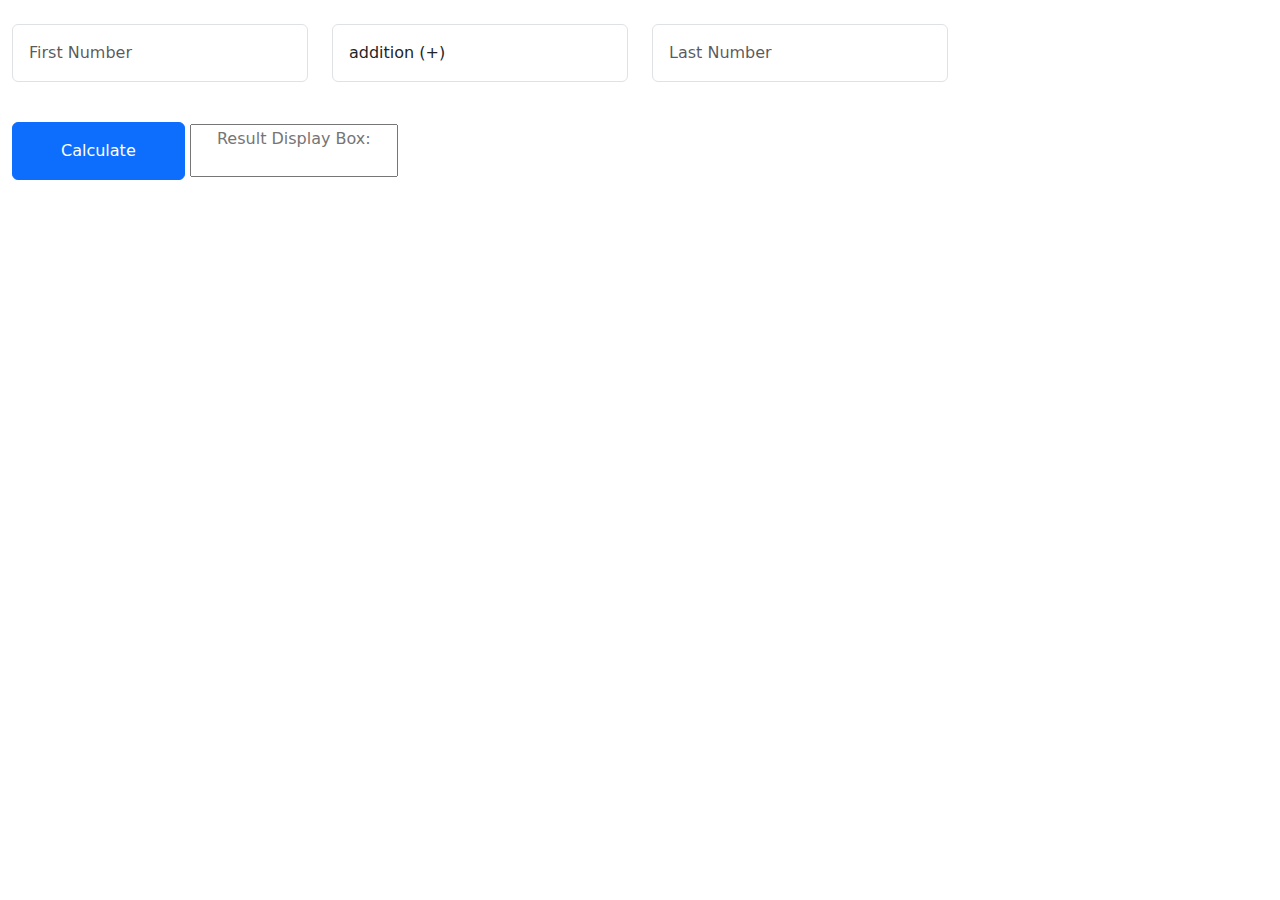
==== calculator/index.html @ 2f45909e "update" ====
<!DOCTYPE html>
<html lang="en">
<head>
    <meta charset="UTF-8">
    <meta name="viewport" content="width=device-width, initial-scale=1.0">
    <title>calculator</title>
    <link href="https://cdn.jsdelivr.net/npm/bootstrap@5.3.3/dist/css/bootstrap.min.css" rel="stylesheet" integrity="sha384-QWTKZyjpPEjISv5WaRU9OFeRpok6YctnYmDr5pNlyT2bRjXh0JMhjY6hW+ALEwIH" crossorigin="anonymous">
    <link rel="stylesheet" href="style.css">
</head>
<body>
  
  <form action="#" class="needs-validation" novalidate>
    <div  class="container-fluid"> 
    
    <div class="row mt-4 mb-3">
      <div class="col-3">
        <input id="num1" type="number" class="form-control  p-3" placeholder="First Number" required>
      </div>
      <div class="col-3">
        <select id="opt" class="form-control p-3" id="exampleFormControlSelect1" required>

          <option value="+">addition (+)</option>
          <option value="-" >subtraction (-)</option>
          <option value="*" >multiplication (*)</option>
          <option value="/" >division (/)</option>
          
        </select>
      </div>
      <div class="col-3">
        <input id="num2" type="number" class="form-control  p-3" placeholder="Last Number" required>
      </div>
    </div>
   
      <button type="submit" onclick="calc()" class="btn btn-primary py-3 px-5 mt-4">Calculate</button> 
    
      <input  id="result"  type="text" name="" readonly="" class="pb-4 d-inline-block text-center" placeholder="Result Display Box:">
   
    
   
      
    </div>

  
     
   

  </form>
       
    
    <script src="https://cdn.jsdelivr.net/npm/bootstrap@5.3.3/dist/js/bootstrap.bundle.min.js" integrity="sha384-YvpcrYf0tY3lHB60NNkmXc5s9fDVZLESaAA55NDzOxhy9GkcIdslK1eN7N6jIeHz" crossorigin="anonymous"></script>
    <script src="main.js"></script>
   
</body>
</html>
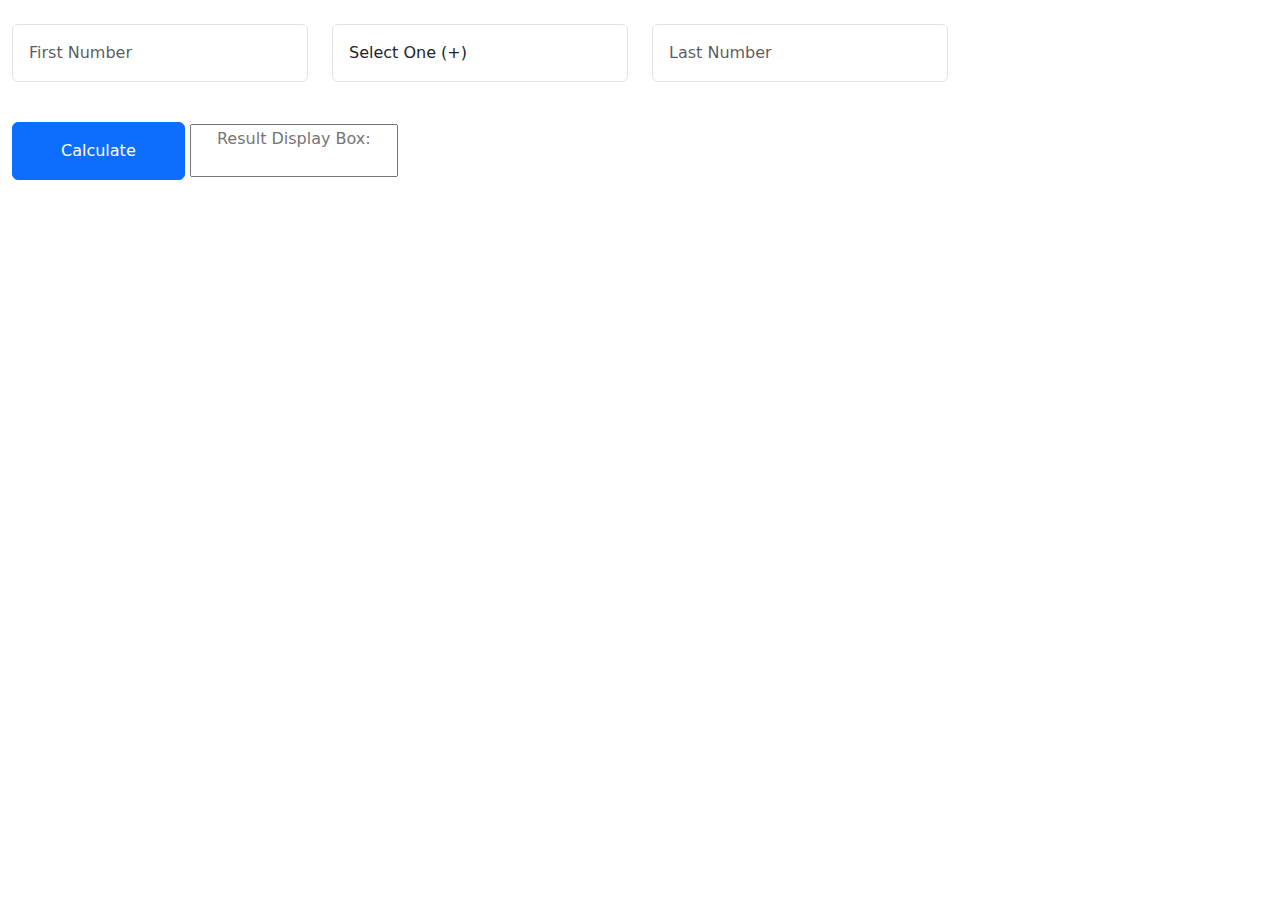
==== commit 0181237f: "Update index.html" ====
--- a/calculator/index.html
+++ b/calculator/index.html
@@ -9,7 +9,7 @@
 </head>
 <body>
   
-  <form action="#" class="needs-validation" novalidate>
+  <form class="needs-validation" novalidate>
     <div  class="container-fluid"> 
     
     <div class="row mt-4 mb-3">
@@ -18,7 +18,7 @@
       </div>
       <div class="col-3">
         <select id="opt" class="form-control p-3" id="exampleFormControlSelect1" required>
-
+        <option value="">Select One (+)</option>
           <option value="+">addition (+)</option>
           <option value="-" >subtraction (-)</option>
           <option value="*" >multiplication (*)</option>
@@ -51,4 +51,4 @@
     <script src="main.js"></script>
    
 </body>
-</html>+</html>
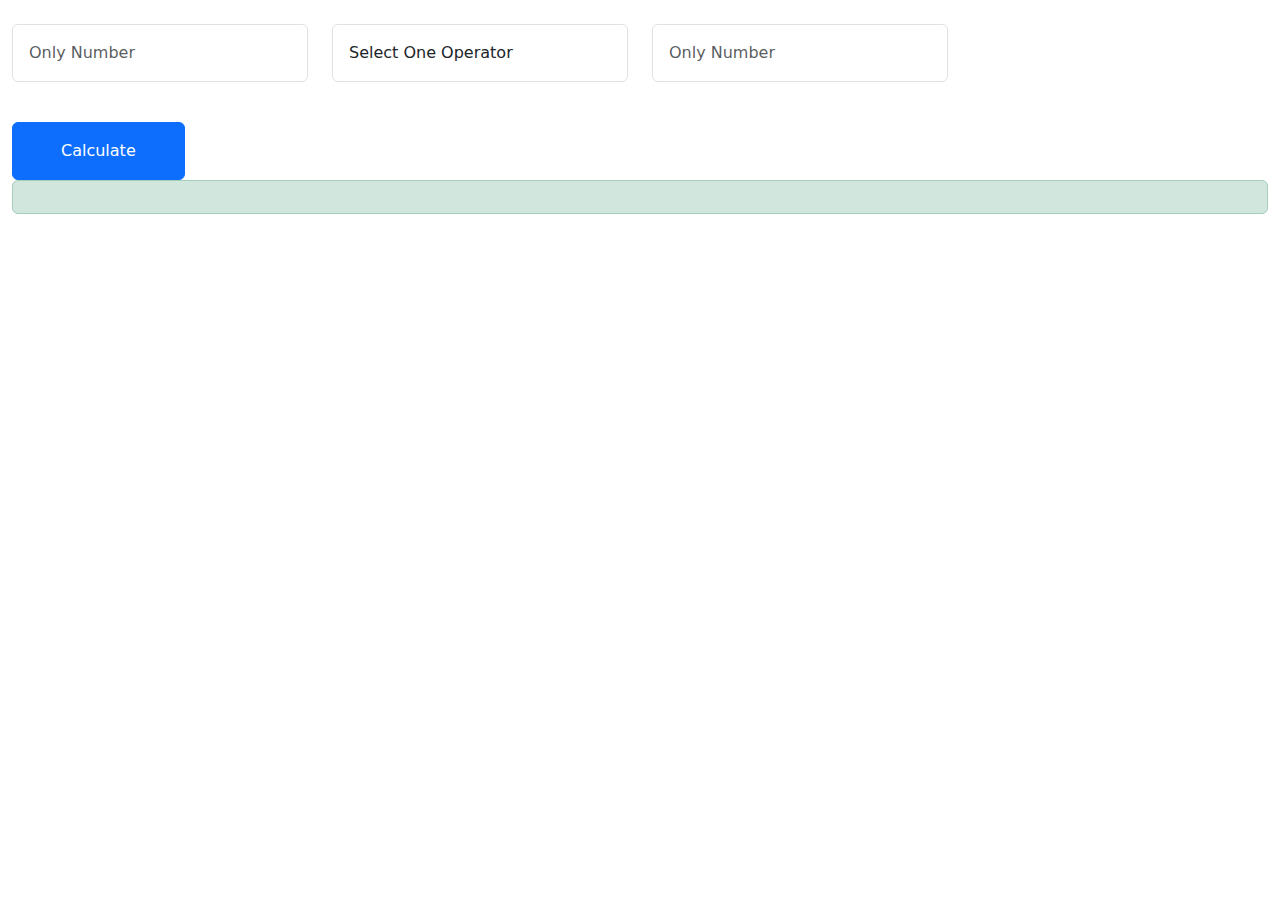
==== commit 18530796: "update" ====
--- a/calculator/index.html
+++ b/calculator/index.html
@@ -4,21 +4,23 @@
     <meta charset="UTF-8">
     <meta name="viewport" content="width=device-width, initial-scale=1.0">
     <title>calculator</title>
+
     <link href="https://cdn.jsdelivr.net/npm/bootstrap@5.3.3/dist/css/bootstrap.min.css" rel="stylesheet" integrity="sha384-QWTKZyjpPEjISv5WaRU9OFeRpok6YctnYmDr5pNlyT2bRjXh0JMhjY6hW+ALEwIH" crossorigin="anonymous">
-    <link rel="stylesheet" href="style.css">
+
+    <!-- <link rel="stylesheet" href="style.css"> -->
 </head>
 <body>
   
-  <form class="needs-validation" novalidate>
+  <form action="#" class="needs-validation" novalidate>
     <div  class="container-fluid"> 
     
     <div class="row mt-4 mb-3">
       <div class="col-3">
-        <input id="num1" type="number" class="form-control  p-3" placeholder="First Number" required>
+        <input id="num1" type="number" class="form-control  p-3" placeholder="Only Number" required>
       </div>
       <div class="col-3">
         <select id="opt" class="form-control p-3" id="exampleFormControlSelect1" required>
-        <option value="">Select One (+)</option>
+        <option value="">Select One Operator</option>
           <option value="+">addition (+)</option>
           <option value="-" >subtraction (-)</option>
           <option value="*" >multiplication (*)</option>
@@ -27,23 +29,18 @@
         </select>
       </div>
       <div class="col-3">
-        <input id="num2" type="number" class="form-control  p-3" placeholder="Last Number" required>
+        <input id="num2" type="number" class="form-control  p-3" placeholder="Only Number" required>
       </div>
     </div>
    
       <button type="submit" onclick="calc()" class="btn btn-primary py-3 px-5 mt-4">Calculate</button> 
-    
-      <input  id="result"  type="text" name="" readonly="" class="pb-4 d-inline-block text-center" placeholder="Result Display Box:">
-   
-    
-   
-      
+
+      <!-- Alert Box -->
+      <div class="alert alert-success" role="alert">
+        
+      </div>
+        
     </div>
-
-  
-     
-   
-
   </form>
        
     
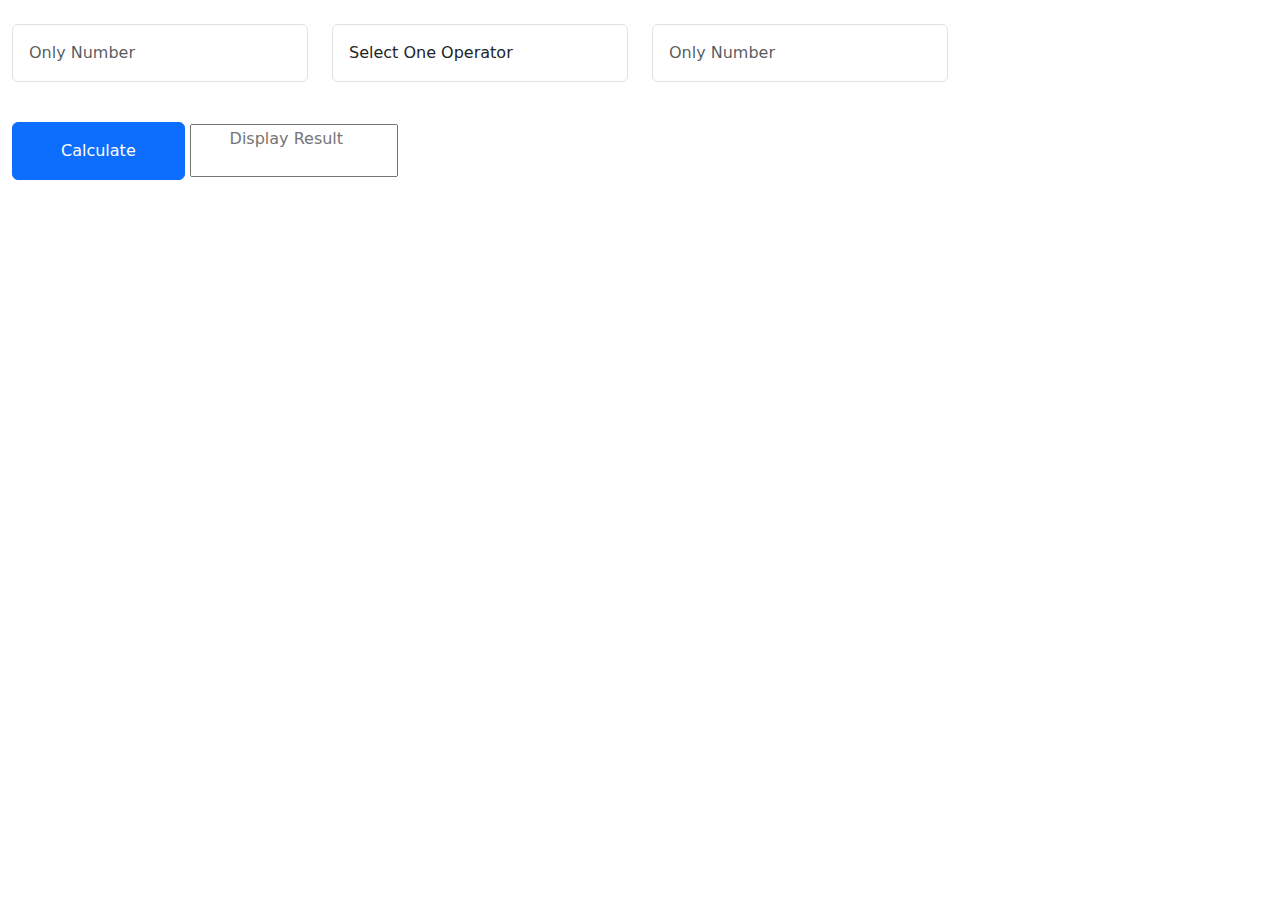
==== commit 098b11bf: "first commit" ====
--- a/calculator/index.html
+++ b/calculator/index.html
@@ -7,7 +7,7 @@
 
     <link href="https://cdn.jsdelivr.net/npm/bootstrap@5.3.3/dist/css/bootstrap.min.css" rel="stylesheet" integrity="sha384-QWTKZyjpPEjISv5WaRU9OFeRpok6YctnYmDr5pNlyT2bRjXh0JMhjY6hW+ALEwIH" crossorigin="anonymous">
 
-    <!-- <link rel="stylesheet" href="style.css"> -->
+    <link rel="stylesheet" href="style.css">
 </head>
 <body>
   
@@ -16,7 +16,7 @@
     
     <div class="row mt-4 mb-3">
       <div class="col-3">
-        <input id="num1" type="number" class="form-control  p-3" placeholder="Only Number" required>
+        <input id="num1" type="number" class="form-control  p-3" placeholder="Only Number" value="Mark" required>
       </div>
       <div class="col-3">
         <select id="opt" class="form-control p-3" id="exampleFormControlSelect1" required>
@@ -29,14 +29,18 @@
         </select>
       </div>
       <div class="col-3">
-        <input id="num2" type="number" class="form-control  p-3" placeholder="Only Number" required>
+        <input id="num2" type="number" class="form-control  p-3" placeholder="Only Number" value="Mark" required>
       </div>
     </div>
    
       <button type="submit" onclick="calc()" class="btn btn-primary py-3 px-5 mt-4">Calculate</button> 
 
-      <!-- Alert Box -->
-      <div class="alert alert-success" role="alert">
+     
+    <input type="Number"class="pb-4 text-center" id="res"placeholder="Display Result"
+      />
+
+  
+     
         
       </div>
         
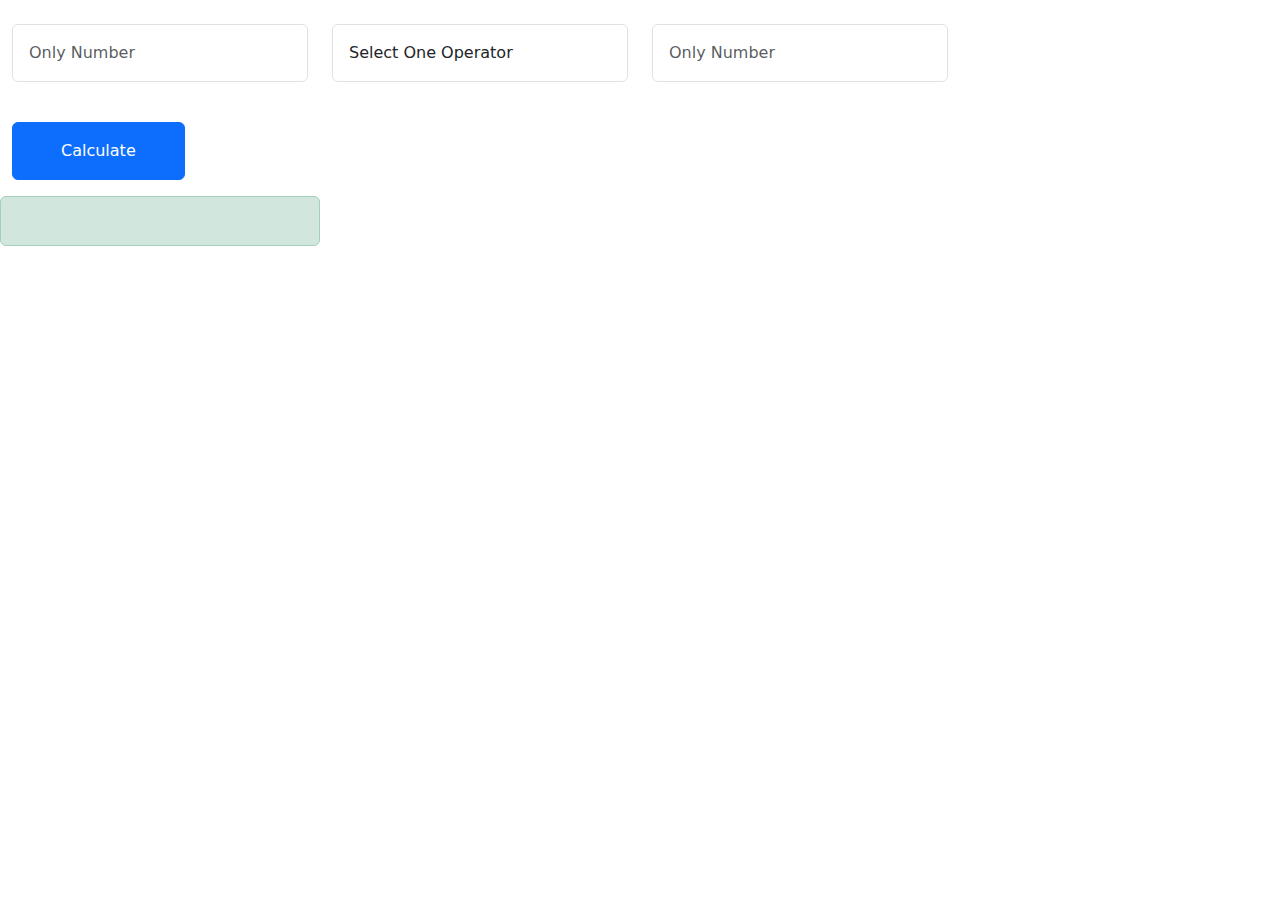
==== commit 3f48da59: "update again" ====
--- a/calculator/index.html
+++ b/calculator/index.html
@@ -16,37 +16,47 @@
     
     <div class="row mt-4 mb-3">
       <div class="col-3">
-        <input id="num1" type="number" class="form-control  p-3" placeholder="Only Number" value="Mark" required>
+        <input id="validationCustom01" value="Mark" type="number" class="form-control  p-3" placeholder="Only Number" required>
+
+        <div class="invalid-feedback">
+          Please choose a Number.
+        </div>     
       </div>
-      <div class="col-3">
+      <div class="col-3"> 
         <select id="opt" class="form-control p-3" id="exampleFormControlSelect1" required>
         <option value="">Select One Operator</option>
           <option value="+">addition (+)</option>
-          <option value="-" >subtraction (-)</option>
-          <option value="*" >multiplication (*)</option>
-          <option value="/" >division (/)</option>
+          <option value="-">subtraction (-)</option>
+          <option value="*">multiplication (*)</option>
+          <option value="/">division (/)</option>
           
         </select>
+        <div class="invalid-feedback">
+          Please choose a The Oprator.
+        </div> 
       </div>
       <div class="col-3">
-        <input id="num2" type="number" class="form-control  p-3" placeholder="Only Number" value="Mark" required>
+        <input id="validationCustom02" value="Mark" type="number" class="form-control  p-3" placeholder="Only Number" required>
+
+        <div class="invalid-feedback">
+          Please choose a Number.
+        </div>     
       </div>
     </div>
-   
+
       <button type="submit" onclick="calc()" class="btn btn-primary py-3 px-5 mt-4">Calculate</button> 
-
-     
-    <input type="Number"class="pb-4 text-center" id="res"placeholder="Display Result"
-      />
-
-  
-     
-        
+       
       </div>
         
     </div>
-  </form>
-       
+
+  </form>  
+    
+  <div id="res" class="col-3 alert alert-success mt-3 p-4" role="alert">
+  <div id="error">
+  <div id="success">
+    
+  </div>
     
     <script src="https://cdn.jsdelivr.net/npm/bootstrap@5.3.3/dist/js/bootstrap.bundle.min.js" integrity="sha384-YvpcrYf0tY3lHB60NNkmXc5s9fDVZLESaAA55NDzOxhy9GkcIdslK1eN7N6jIeHz" crossorigin="anonymous"></script>
     <script src="main.js"></script>
